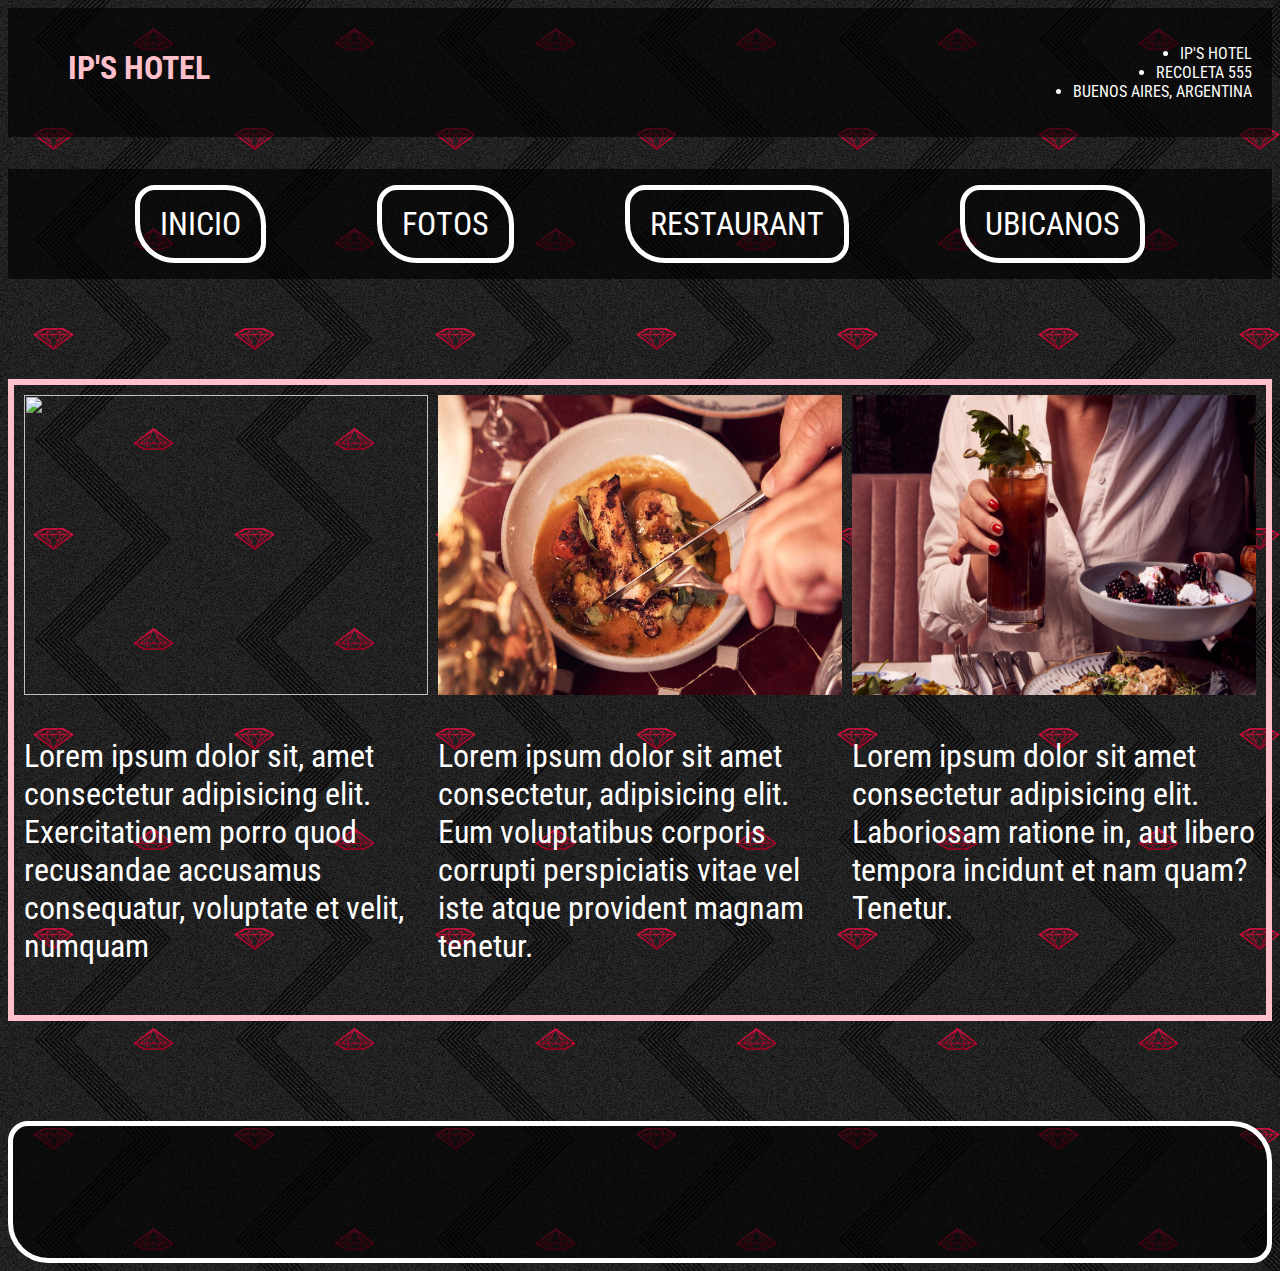
==== fotos.html @ b3f7885b "Hotel html" ====
<!DOCTYPE html>
<html lang="en">
<head>
    <meta charset="UTF-8">
    <meta http-equiv="X-UA-Compatible" content="IE=edge">
    <meta name="viewport" content="width=device-width, initial-scale=1.0">

    <link rel="preconnect" href="https://fonts.googleapis.com">
    <link rel="preconnect" href="https://fonts.gstatic.com" crossorigin>
    <link href="https://fonts.googleapis.com/css2?family=Roboto+Condensed&display=swap" rel="stylesheet">

    <!--CSS -->

    <link rel="stylesheet" href="style.css">

    <title>FOTOS</title>

    <!--FONT AWESOME-->

    <script src="https://kit.fontawesome.com/f5bf3c4d8d.js" crossorigin="anonymous"></script>


</head>
<body>
    <header>
        
        <h1>IP'S HOTEL</h1>
        <ul class="encabeza2">
            <li class="Direc">IP'S HOTEL</li>
            <li class="Direc">RECOLETA 555</li>
            <li class="Direc">BUENOS AIRES, ARGENTINA</li>
        </ul>
          


  </header>

  <section class="barranav">
      <nav>
         <div class="div-navbar">
              <a class="enlaces" href="index.html">INICIO</a>
              <a class="enlaces" href="fotos.html">FOTOS</a>
              <a class="enlaces" href="">RESTAURANT</a>
              <a class="enlaces" href="">UBICANOS</a>
              </div>
         
      </nav>
  </section>
  
  
  <section class="carousel1">

        <div><img class="imag" src="imagenes/mjs-hallway.jpg" alt="">  </div>
        <div><img class="imag" src="imagenes/mjs-dinner.jpg" alt="">  </div>
        <div><img class="imag" src="imagenes/mjs-brunch2.jpg" alt="">  </div>
        <div><p class="grafo">Lorem ipsum dolor sit, amet consectetur adipisicing elit. Exercitationem porro quod recusandae accusamus consequatur, voluptate et velit, numquam</p></div>
        <div><p class="grafo">Lorem ipsum dolor sit amet consectetur, adipisicing elit. Eum voluptatibus corporis corrupti perspiciatis vitae vel iste atque provident magnam tenetur.</p></div>
        <div><p class="grafo">Lorem ipsum dolor sit amet consectetur adipisicing elit. Laboriosam ratione in, aut libero tempora incidunt et nam quam? Tenetur.</p></div>

    </section>

    
    <footer class="socialmedia">
        <nav class="navfooter">

            <a class="insta" href="http://instagram.com">
                <i class="fa-brands fa-instagram"></i>
            </a>
                
           <a class="face" href="http://facebook.com">
            <i class="fa-brands fa-facebook"></i>
           </a>
            
            <a class="gmail" href="">
            <i class="fa-solid fa-at"></i>
            </a>
        </nav>

        

    </footer>
</body>
</html>
---- style.css ----
body {
 background-image: url(imagenes/diamond-zag.png);
 font-family: 'Roboto Condensed', sans-serif;
}



header { 
    background-color: rgba(0, 0, 0, 0.631);
    padding:20px;

    }

h1 {

    /*color fucsia rgb(255, 0, 98)*/
    color: pink;
    display: flex;
    justify-content: flex-start;
    padding-left: 40px;
    transition:all 2s ;
    position: absolute;
   }

h1:hover {

    transform:scale(1.5)

}
.encabeza2 {
    display: flex;
    align-items: flex-end;
    flex-direction: column;

}

.Direc {
    color: white;
  
}

.barranav {

    background-color: rgba(0, 0, 0, 0.631);
    padding: 1rem;
    margin-top: 2rem;
}

.div-navbar {
    display: flex;
    justify-content:space-evenly;
    
}

.enlaces { 
    font-size: 2rem;
    color: white;
    border-radius: 20px 40px;
    border: 5px solid white;
    padding: 15px 20px 15px 20px;
    text-decoration: none;
}

.enlaces:hover {
   
    animation: changeColor 2s ;

}

@keyframes changeColor {

    0% {
      background-color: pink;
    }

    100% {
      background-color: black;
    }
   
} 

.foto-container {


    background-color: rgb(255, 192, 203);
    margin-top: 40px;
    display: grid;
    grid-template-rows: 300px 300px;
    grid-template-columns: 1fr 1fr 1fr;
    gap: 8px;
    border: 8px solid pink
    
}

.imag {
    width: 100%;
    height: 100%;
    transition: all 2s;
}

.imag:hover {

    transform: scale(1.1)
}

.video-container2 {

    background-color: rgba(0, 0, 0, 0.631) ;   
    margin-top: 40px;
    margin-bottom: 40px;
     display: grid;

   
     grid-template-rows: 150px 150px 150px;
    
     grid-template-columns: repeat(3, 1fr);
   
     
 
     gap: 10px;
    
}


.item-uno {
     
    background-color: rgb(255, 192, 203);
    display: grid; 
    grid-row-start: 1;
    grid-row-end: 4 ;
}

.item-dos {
    
    background-color: rgba(0, 0, 0, 0.631);
    display: grid;
    grid-column-start: 2;
    grid-column-end: 4;
    
}

.paragraph {

    color: white;
    font-size: 2rem;
}

.socialmedia {

    
    border-radius: 20px 40px;
    border: 5px solid white;
    background-color: rgba(0, 0, 0, 0.631) ;
}

.navfooter {
    
    padding-top: 2rem;
    display: flex;
    justify-content: space-around;
    
}

.insta {

    background-color: transparent;
    border: none;
    width: 100px;
    height: 100px;
    font-size: 50px;
    color: white;
    cursor: pointer;
}

.face {

    background-color: transparent;
    border: none;
    width: 100px;
    height: 100px;
    font-size: 50px;
    color: white;
    cursor: pointer;


}

.gmail {

    background-color: transparent;
    border: none;
    width: 100px;
    height: 100px;
    font-size: 50px;
    color: white;
    cursor: pointer;

}

.wpp {

    position: fixed;
    bottom: 1%;
    right:1%;
    
} 

.wppimg {
   
    border-radius: 40px;

}

/*FOTOS.HTML */

.carousel1 {

    margin-top: 100px;
    margin-bottom: 100px;
    display: grid;
    grid-template-rows: 300px 300px;
    grid-template-columns: 1fr 1fr 1fr;
    gap: 10px;
    border: 6px solid pink;
    padding: 10px;

} 

.grafo {

    font-size: 2rem;
    color: white;
}
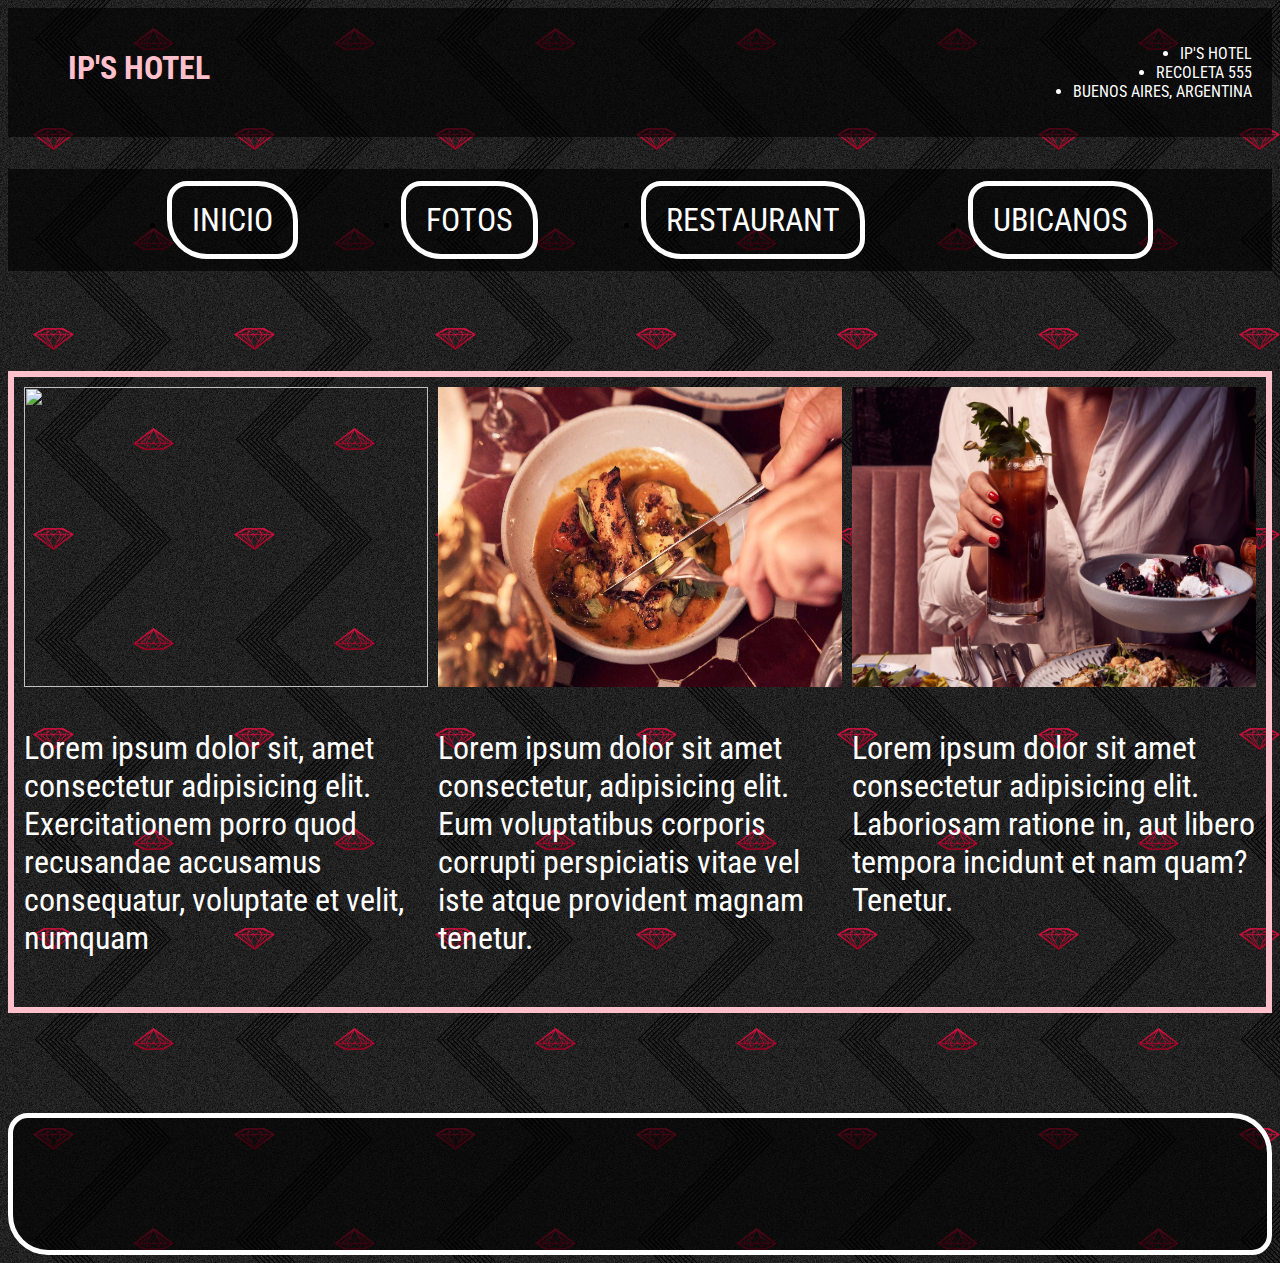
==== commit 508a0034: "agregamos el link de Restaurant.html" ====
--- a/fotos.html
+++ b/fotos.html
@@ -24,7 +24,7 @@
 <body>
     <header>
         
-        <h1>IP'S HOTEL</h1>
+        <h1 class="ips">IP'S HOTEL</h1>
         <ul class="encabeza2">
             <li class="Direc">IP'S HOTEL</li>
             <li class="Direc">RECOLETA 555</li>
@@ -36,16 +36,16 @@
   </header>
 
   <section class="barranav">
-      <nav>
-         <div class="div-navbar">
-              <a class="enlaces" href="index.html">INICIO</a>
-              <a class="enlaces" href="fotos.html">FOTOS</a>
-              <a class="enlaces" href="">RESTAURANT</a>
-              <a class="enlaces" href="">UBICANOS</a>
-              </div>
-         
-      </nav>
-  </section>
+    <nav>
+       <ul class="ul-navbar">
+           <li><a class="enlaces" href="index.html">INICIO</a></li>
+           <li><a class="enlaces" href="fotos.html">FOTOS</a></li>
+           <li><a class="enlaces" href="">RESTAURANT</a></li>
+           <li><a class="enlaces" href="">UBICANOS</a></li>
+       </ul>
+       
+    </nav>
+</section>
   
   
   <section class="carousel1">
--- a/style.css
+++ b/style.css
@@ -13,7 +13,7 @@
 
     }
 
-h1 {
+.ips {
 
     /*color fucsia rgb(255, 0, 98)*/
     color: pink;
@@ -24,7 +24,7 @@
     position: absolute;
    }
 
-h1:hover {
+.ips:hover {
 
     transform:scale(1.5)
 
@@ -48,7 +48,7 @@
     margin-top: 2rem;
 }
 
-.div-navbar {
+.ul-navbar {
     display: flex;
     justify-content:space-evenly;
     
@@ -234,3 +234,57 @@
     color: white;
 }
 
+/*Restaurante.html empieza*/
+
+.resto {
+    display: flex;
+    justify-content: center;
+    margin: 100px auto;
+    display: grid;
+    grid-template-columns: repeat(2,600px);
+    grid-template-rows: 500px;
+    gap: 20px;
+}
+
+.elpatioimg {
+
+    width: 100%;
+    height: 100%;
+}
+
+.elpatioimg:hover {
+    
+    transform: scale(1.1);
+    transition: all 2s;
+}
+
+.parrafo-resto {
+
+    background-color: transparent;
+
+    
+}
+
+.parrafo-resto:hover {
+
+    animation: change 1s;
+}
+
+@keyframes change {
+  
+
+    100% {
+
+        background-color: pink;
+        
+        
+    }
+}
+
+.increible {
+    
+    font-size: 2rem;
+    color: black;
+    margin-left: 10px;
+}
+
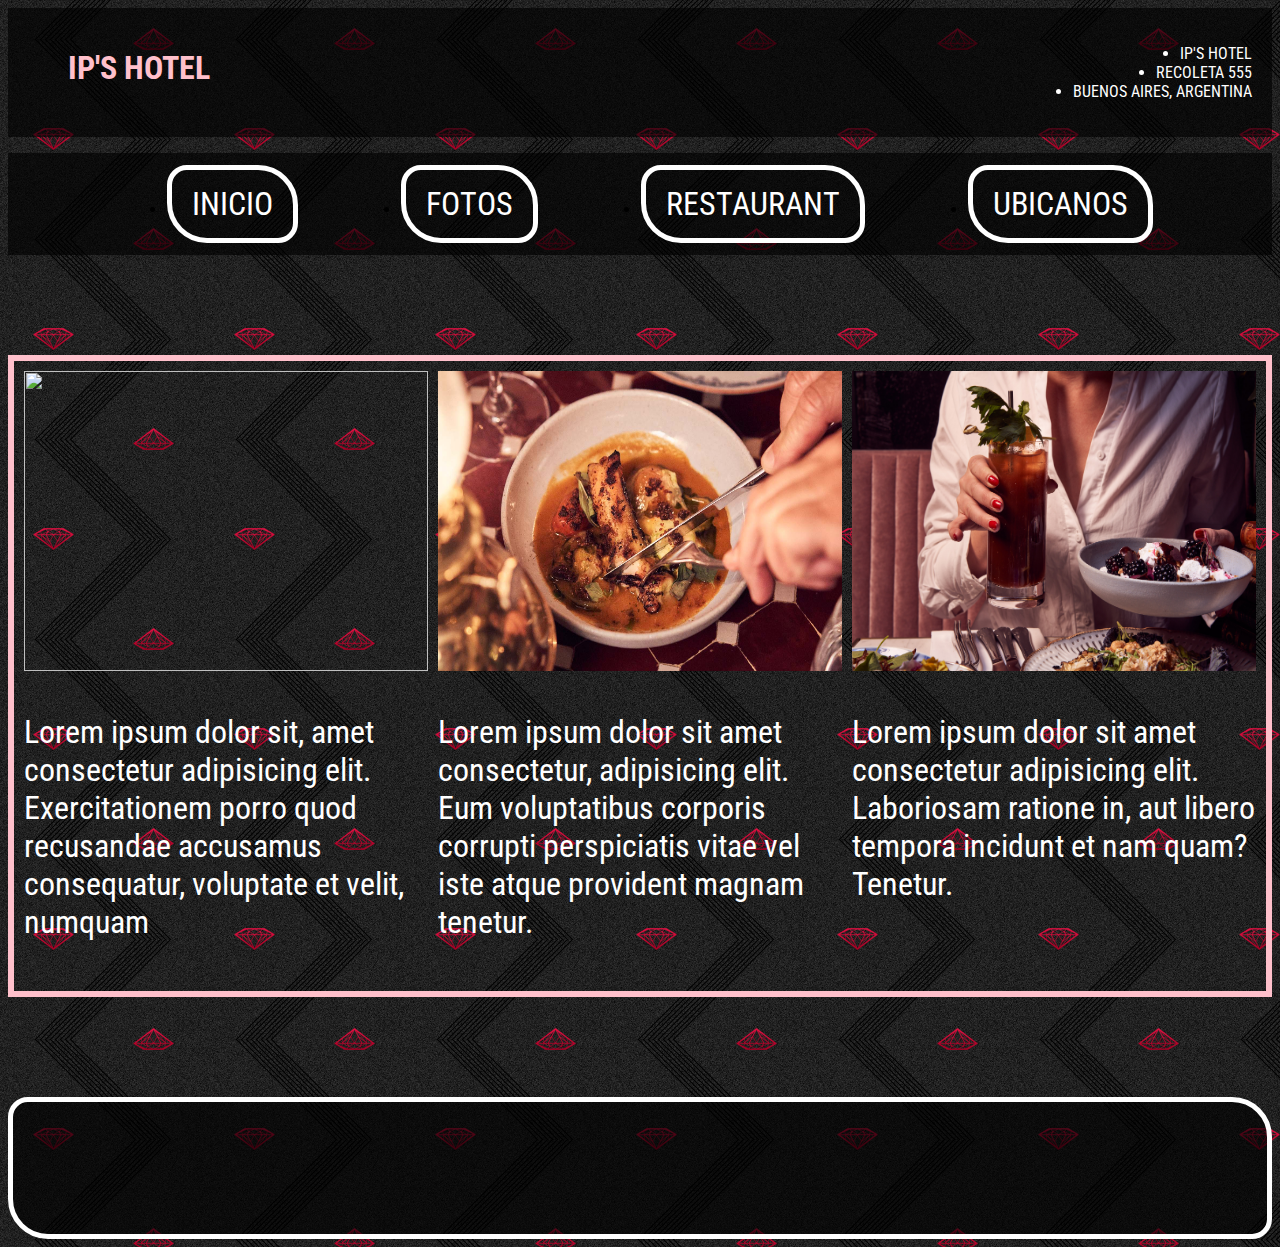
==== commit 67dd1646: "terminamos el h2 de restaurant.html" ====
--- a/fotos.html
+++ b/fotos.html
@@ -40,7 +40,7 @@
        <ul class="ul-navbar">
            <li><a class="enlaces" href="index.html">INICIO</a></li>
            <li><a class="enlaces" href="fotos.html">FOTOS</a></li>
-           <li><a class="enlaces" href="">RESTAURANT</a></li>
+           <li><a class="enlaces" href="restaurant.html">RESTAURANT</a></li>
            <li><a class="enlaces" href="">UBICANOS</a></li>
        </ul>
        
--- a/style.css
+++ b/style.css
@@ -45,7 +45,7 @@
 
     background-color: rgba(0, 0, 0, 0.631);
     padding: 1rem;
-    margin-top: 2rem;
+    margin-top: 1rem;
 }
 
 .ul-navbar {
@@ -239,11 +239,11 @@
 .resto {
     display: flex;
     justify-content: center;
-    margin: 100px auto;
     display: grid;
-    grid-template-columns: repeat(2,600px);
-    grid-template-rows: 500px;
+    grid-template-columns: repeat(2,1fr);
+    grid-template-rows: 700px;
     gap: 20px;
+    background-color: rgba(0, 0, 0, 0.631);
 }
 
 .elpatioimg {
@@ -260,24 +260,28 @@
 
 .parrafo-resto {
 
-    background-color: transparent;
-
-    
-}
+    background-color: pink;
+
+    }
 
 .parrafo-resto:hover {
 
-    animation: change 1s;
+    animation: change 2s;
 }
 
 @keyframes change {
   
 
-    100% {
-
-        background-color: pink;
+    0% {
+
+        background-color: transparent;
         
         
+    }
+
+    100% {
+
+        background-color: pink;
     }
 }
 
@@ -288,3 +292,30 @@
     margin-left: 10px;
 }
 
+
+h2 {
+
+    color: pink;
+    font-size: 80px;
+    font-weight: bold;
+    margin-top: 20px;
+    display: flex;
+    justify-content: center;
+    
+    
+}
+
+h2 span {
+    transition: 1s linear;
+}
+
+h2:hover span {
+
+    color: pink;
+    text-shadow: 0 0 10px pink,
+    0 0 20px #fff;
+    
+}
+
+
+
